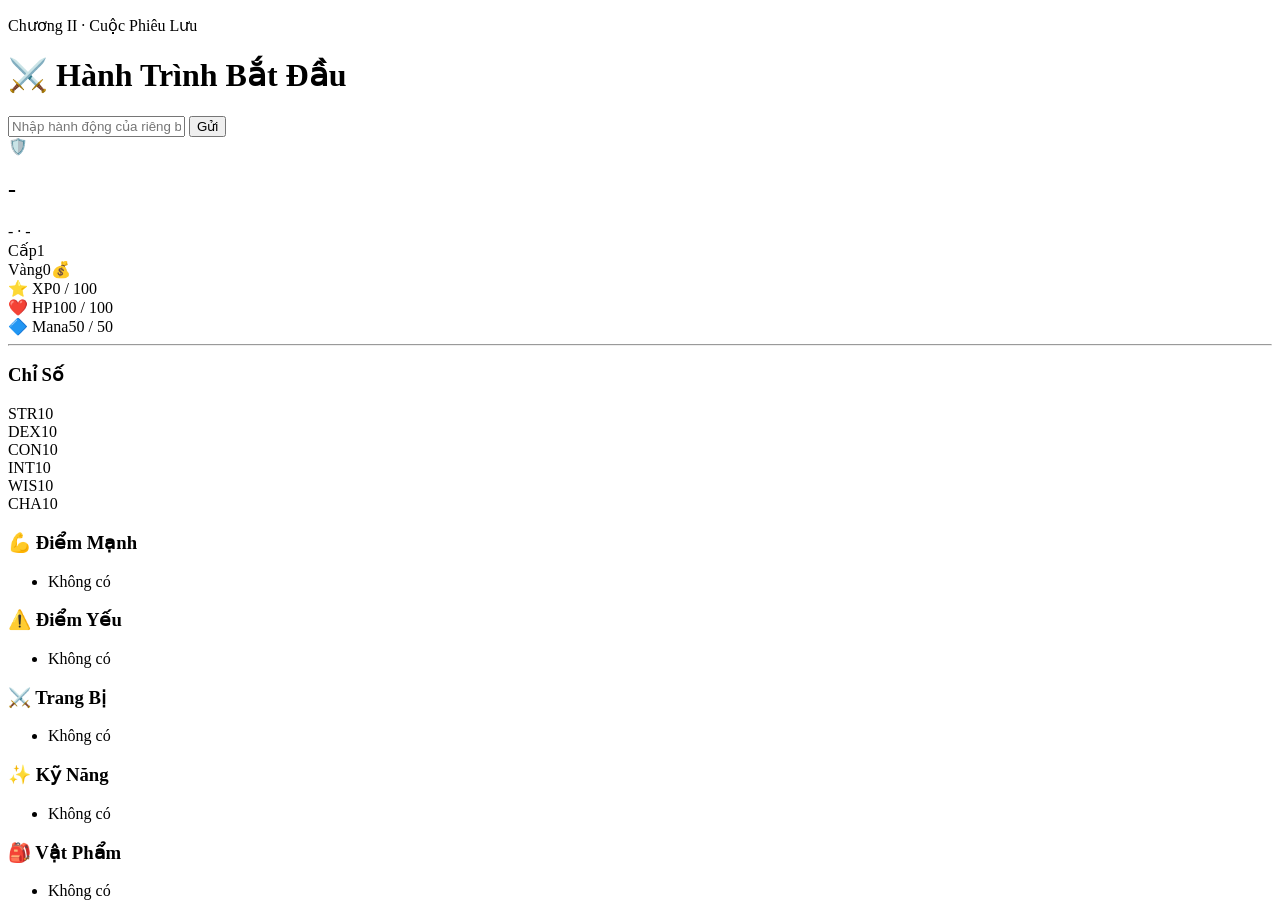
==== screen/game/game.html @ ae6b826a "init project" ====
<!DOCTYPE html>
<html lang="vi">
<head>
<meta charset="UTF-8">
<meta name="viewport" content="width=device-width, initial-scale=1.0">
<title>Cuộc Phiêu Lưu</title>
<link rel="preconnect" href="https://fonts.googleapis.com">
<link rel="preconnect" href="https://fonts.gstatic.com" crossorigin>
<link href="https://fonts.googleapis.com/css2?family=Cinzel:wght@500;600;700;900&family=EB+Garamond:ital,wght@0,400;0,500;0,600;1,400&family=JetBrains+Mono:wght@400;600;700&display=swap" rel="stylesheet">
<link rel="stylesheet" href="/static/screen/game/game.css">
</head>
<body>

<div class="background"></div>

<div id="layout">

  <!-- ============ GAME ============ -->
  <div id="game-panel">

    <div class="panel-header">
      <p class="eyebrow">Chương II · Cuộc Phiêu Lưu</p>
      <h1 id="story-title">⚔️ Hành Trình Bắt Đầu</h1>
    </div>

    <div id="chat-container"></div>

    <div id="choices-container"></div>

    <div id="input-container">
      <input type="text" id="custom-action" placeholder="Nhập hành động của riêng bạn…">
      <button id="send-btn" onclick="sendCustomAction()">Gửi</button>
    </div>

  </div>

  <!-- ============ CHARACTER ============ -->
  <div id="character-panel">
    <div class="sheet">

      <div class="character-card">
        <div class="avatar" id="avatar">🛡️</div>
        <h2 id="char-name">-</h2>
        <div id="char-subtitle">- · -</div>
      </div>

      <div class="stats">
        <div class="stat-row">
          <div class="stat-chip"><span class="chip-label">Cấp</span><span id="char-level">1</span></div>
          <div class="stat-chip"><span class="chip-label">Vàng</span><span id="char-gold">0</span>💰</div>
        </div>

        <div class="stat-bar">
          <div class="stat-bar-label"><span>⭐ XP</span><span id="char-exp">0 / 100</span></div>
          <div class="bar"><div class="bar-fill xp-fill" id="xp-bar" style="width:0%"></div></div>
        </div>
        <div class="stat-bar">
          <div class="stat-bar-label"><span>❤️ HP</span><span id="hp-text">100 / 100</span></div>
          <div class="bar"><div class="bar-fill hp-fill" id="hp-bar" style="width:100%"></div></div>
        </div>
        <div class="stat-bar">
          <div class="stat-bar-label"><span>🔷 Mana</span><span id="mana-text">50 / 50</span></div>
          <div class="bar"><div class="bar-fill mana-fill" id="mana-bar" style="width:100%"></div></div>
        </div>

        <hr>
        <h3>Chỉ Số</h3>
        <div class="attr-grid">
          <div class="attr"><span class="attr-name">STR</span><span class="attr-val" id="stat-str">10</span></div>
          <div class="attr"><span class="attr-name">DEX</span><span class="attr-val" id="stat-dex">10</span></div>
          <div class="attr"><span class="attr-name">CON</span><span class="attr-val" id="stat-con">10</span></div>
          <div class="attr"><span class="attr-name">INT</span><span class="attr-val" id="stat-int">10</span></div>
          <div class="attr"><span class="attr-name">WIS</span><span class="attr-val" id="stat-wis">10</span></div>
          <div class="attr"><span class="attr-name">CHA</span><span class="attr-val" id="stat-cha">10</span></div>
        </div>
      </div>

      <div class="preview-section">
        <h3>💪 Điểm Mạnh</h3>
        <ul id="strengths-list"><li class="empty">Không có</li></ul>
      </div>

      <div class="preview-section">
        <h3>⚠️ Điểm Yếu</h3>
        <ul id="weaknesses-list"><li class="empty">Không có</li></ul>
      </div>

      <div class="preview-section">
        <h3>⚔️ Trang Bị</h3>
        <ul id="equipment-list"><li class="empty">Không có</li></ul>
      </div>

      <div class="preview-section">
        <h3>✨ Kỹ Năng</h3>
        <ul id="skills-list"><li class="empty">Không có</li></ul>
      </div>

      <div class="preview-section">
        <h3>🎒 Vật Phẩm</h3>
        <ul id="items-list"><li class="empty">Không có</li></ul>
      </div>

    </div>
  </div>

</div>

<script src="/static/screen/game/game.js"></script>
</body>
</html>
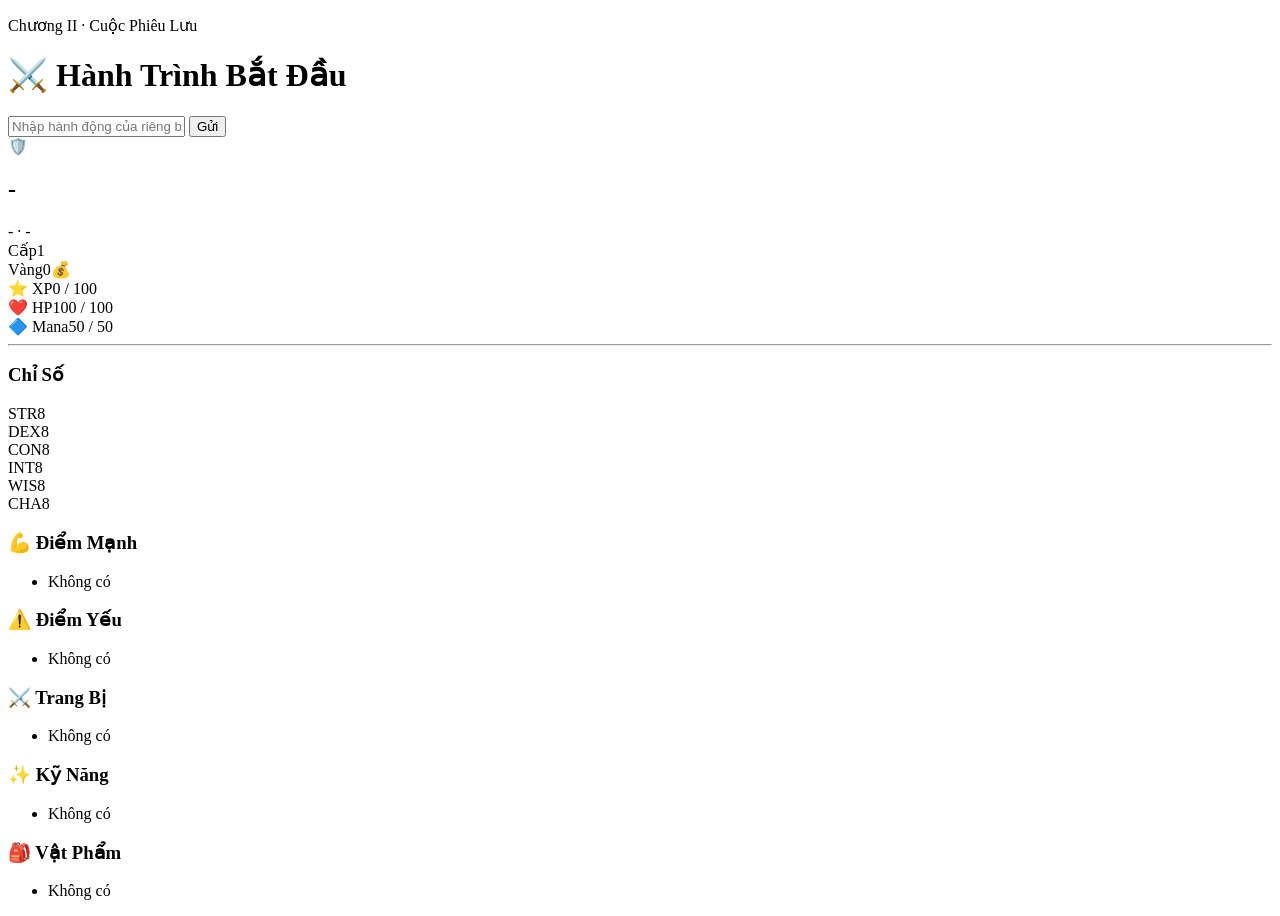
==== commit fb8c35b7: "(update) Summarizer and init 8 as based stats" ====
--- a/screen/game/game.html
+++ b/screen/game/game.html
@@ -66,12 +66,12 @@
         <hr>
         <h3>Chỉ Số</h3>
         <div class="attr-grid">
-          <div class="attr"><span class="attr-name">STR</span><span class="attr-val" id="stat-str">10</span></div>
-          <div class="attr"><span class="attr-name">DEX</span><span class="attr-val" id="stat-dex">10</span></div>
-          <div class="attr"><span class="attr-name">CON</span><span class="attr-val" id="stat-con">10</span></div>
-          <div class="attr"><span class="attr-name">INT</span><span class="attr-val" id="stat-int">10</span></div>
-          <div class="attr"><span class="attr-name">WIS</span><span class="attr-val" id="stat-wis">10</span></div>
-          <div class="attr"><span class="attr-name">CHA</span><span class="attr-val" id="stat-cha">10</span></div>
+          <div class="attr"><span class="attr-name">STR</span><span class="attr-val" id="stat-str">8</span></div>
+          <div class="attr"><span class="attr-name">DEX</span><span class="attr-val" id="stat-dex">8</span></div>
+          <div class="attr"><span class="attr-name">CON</span><span class="attr-val" id="stat-con">8</span></div>
+          <div class="attr"><span class="attr-name">INT</span><span class="attr-val" id="stat-int">8</span></div>
+          <div class="attr"><span class="attr-name">WIS</span><span class="attr-val" id="stat-wis">8</span></div>
+          <div class="attr"><span class="attr-name">CHA</span><span class="attr-val" id="stat-cha">8</span></div>
         </div>
       </div>
 
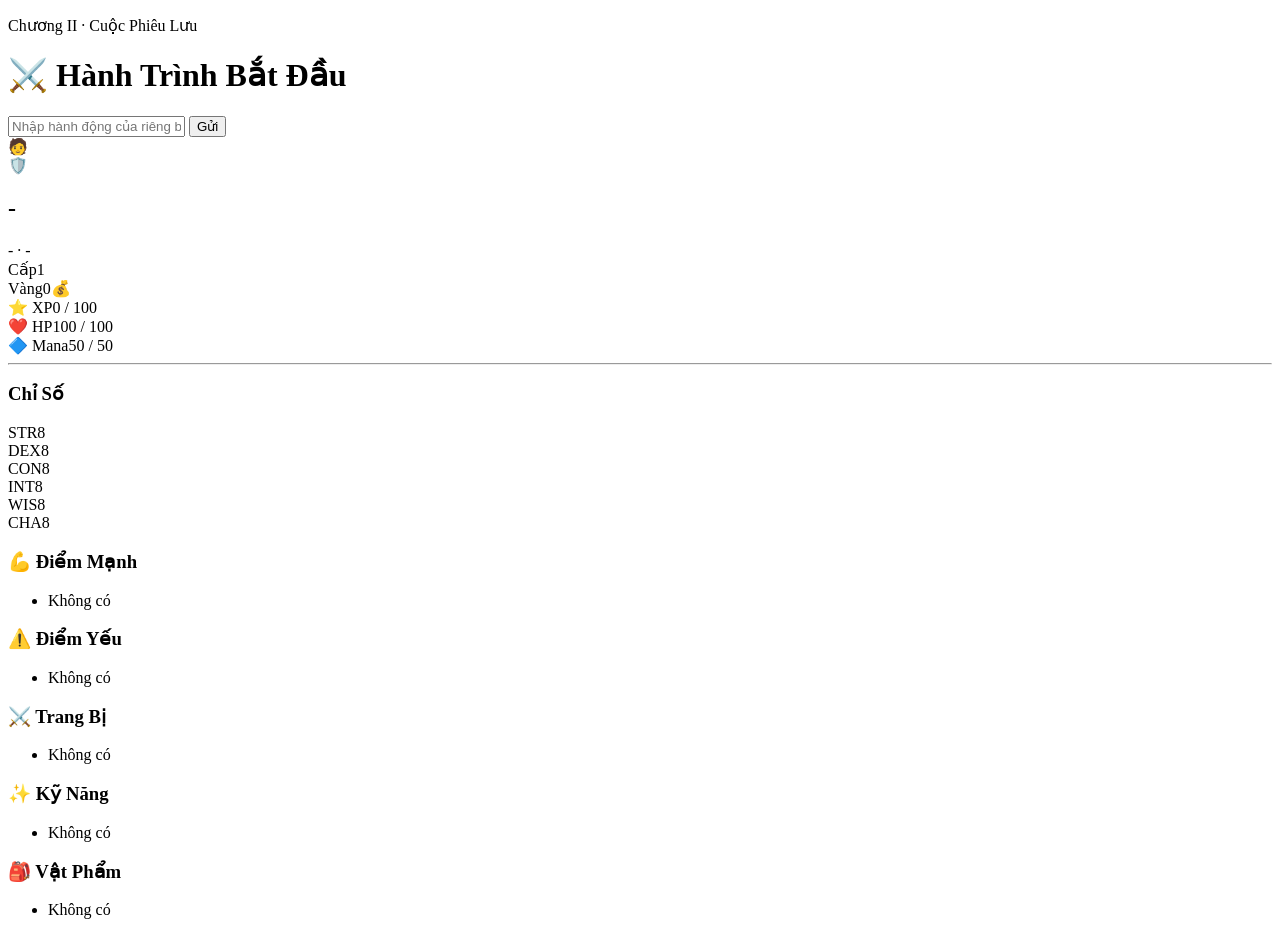
==== commit 43c8800b: "(update) UI for more desc" ====
--- a/screen/game/game.html
+++ b/screen/game/game.html
@@ -39,7 +39,10 @@
     <div class="sheet">
 
       <div class="character-card">
-        <div class="avatar" id="avatar">🛡️</div>
+        <div class="avatar-wrap">
+          <div class="avatar avatar-race" id="avatar-race">🧑</div>
+          <div class="avatar avatar-class" id="avatar-class">🛡️</div>
+        </div>
         <h2 id="char-name">-</h2>
         <div id="char-subtitle">- · -</div>
       </div>
@@ -105,6 +108,7 @@
 
 </div>
 
+<script src="/static/data/game-data.js"></script>
 <script src="/static/screen/game/game.js"></script>
 </body>
 </html>
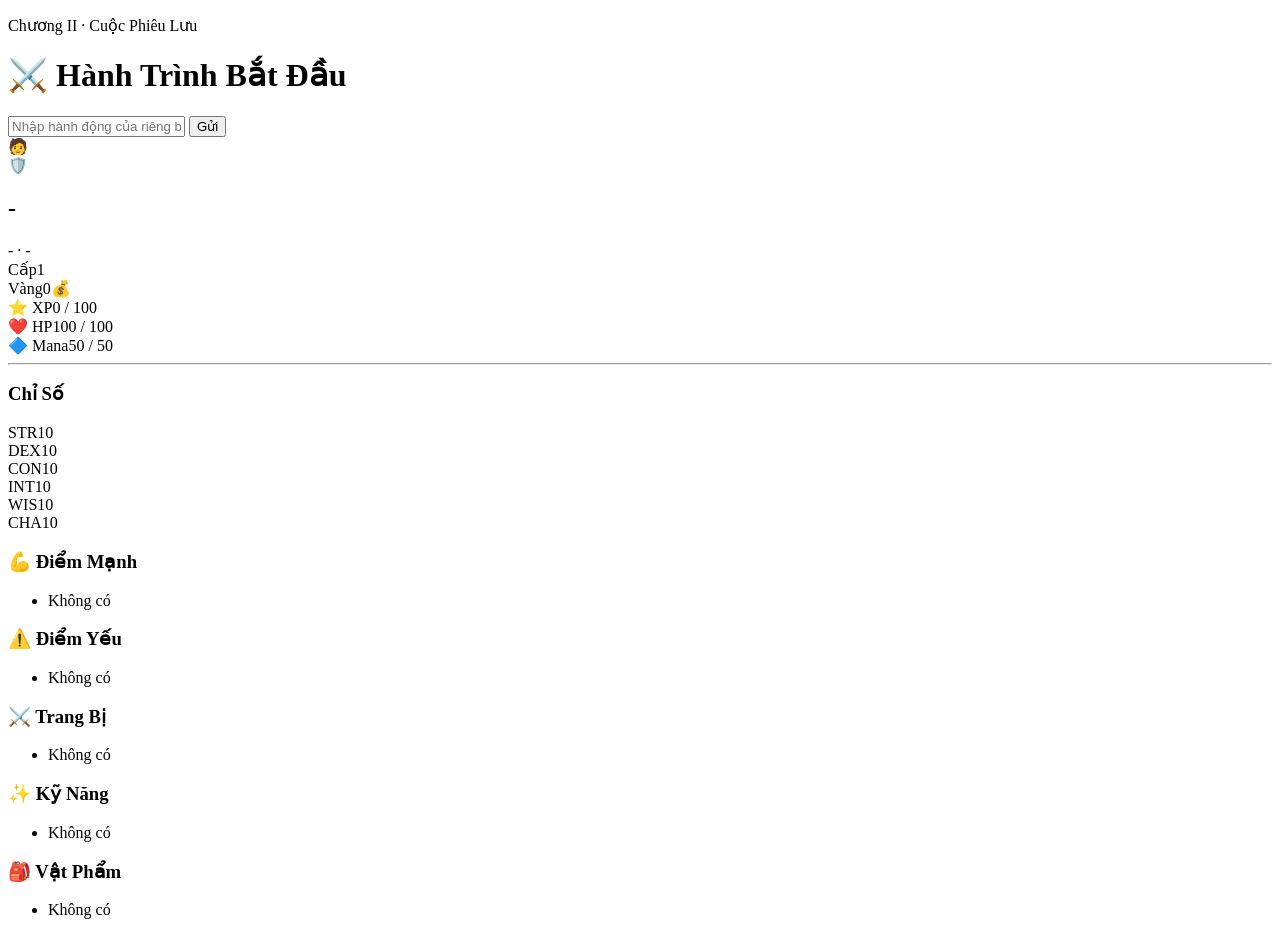
==== commit 0d4da0a2: "(update) Logic DM follow campaign story miles" ====
--- a/screen/game/game.html
+++ b/screen/game/game.html
@@ -69,12 +69,12 @@
         <hr>
         <h3>Chỉ Số</h3>
         <div class="attr-grid">
-          <div class="attr"><span class="attr-name">STR</span><span class="attr-val" id="stat-str">8</span></div>
-          <div class="attr"><span class="attr-name">DEX</span><span class="attr-val" id="stat-dex">8</span></div>
-          <div class="attr"><span class="attr-name">CON</span><span class="attr-val" id="stat-con">8</span></div>
-          <div class="attr"><span class="attr-name">INT</span><span class="attr-val" id="stat-int">8</span></div>
-          <div class="attr"><span class="attr-name">WIS</span><span class="attr-val" id="stat-wis">8</span></div>
-          <div class="attr"><span class="attr-name">CHA</span><span class="attr-val" id="stat-cha">8</span></div>
+          <div class="attr"><span class="attr-name">STR</span><span class="attr-val" id="stat-str">10</span></div>
+          <div class="attr"><span class="attr-name">DEX</span><span class="attr-val" id="stat-dex">10</span></div>
+          <div class="attr"><span class="attr-name">CON</span><span class="attr-val" id="stat-con">10</span></div>
+          <div class="attr"><span class="attr-name">INT</span><span class="attr-val" id="stat-int">10</span></div>
+          <div class="attr"><span class="attr-name">WIS</span><span class="attr-val" id="stat-wis">10</span></div>
+          <div class="attr"><span class="attr-name">CHA</span><span class="attr-val" id="stat-cha">10</span></div>
         </div>
       </div>
 
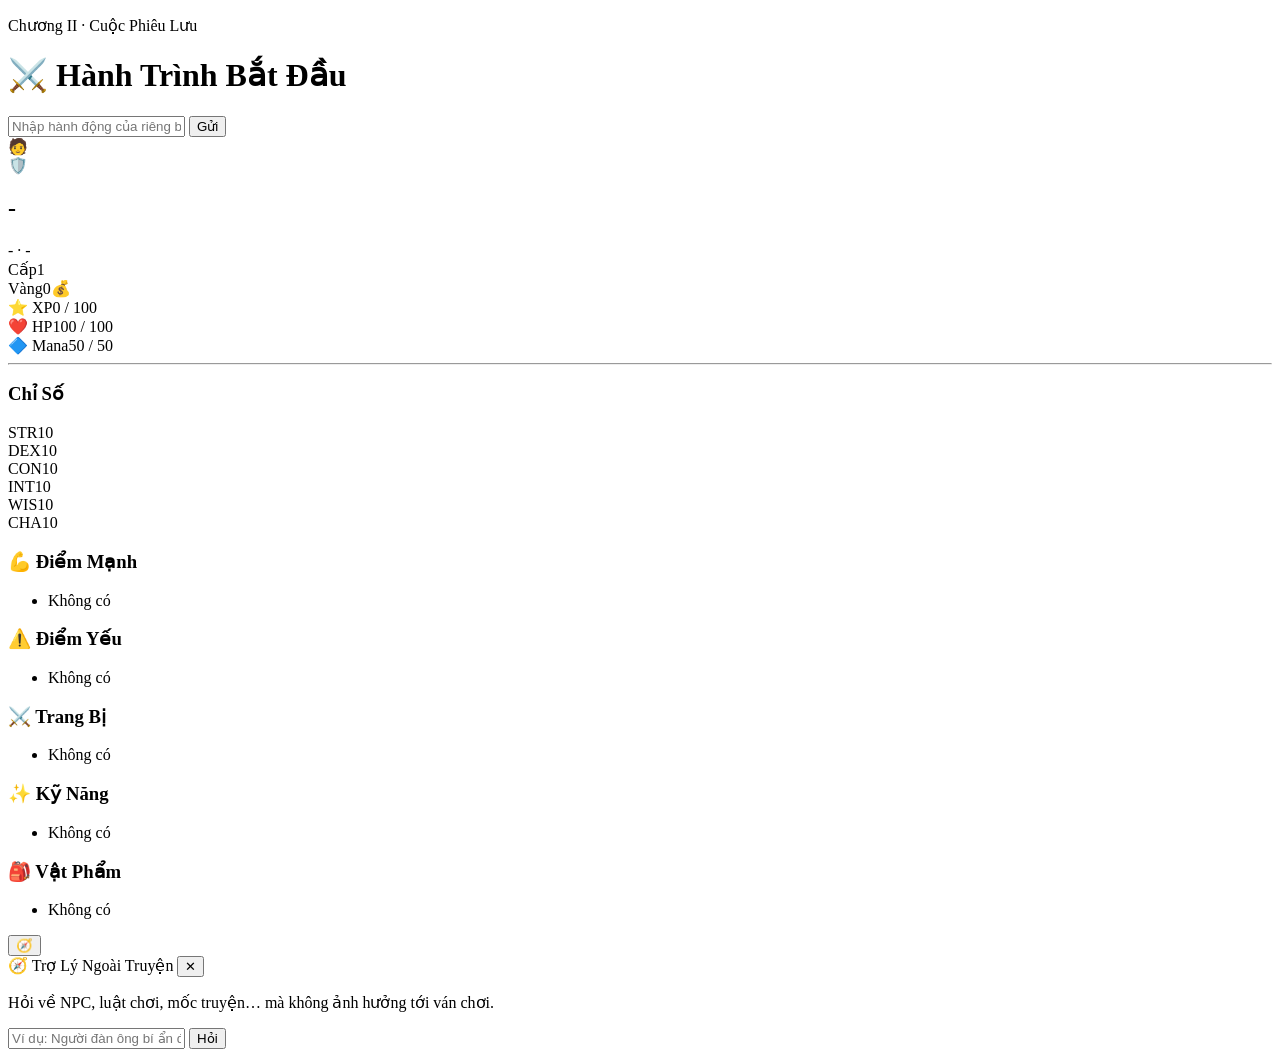
==== commit 8091b0c0: "(update) Re-structure folder" ====
--- a/screen/game/game.html
+++ b/screen/game/game.html
@@ -108,6 +108,22 @@
 
 </div>
 
+<!-- ============ TRỢ LÝ NGOÀI-TRUYỆN ============ -->
+<button id="assistant-toggle" title="Hỏi trợ lý về bối cảnh/nhân vật/mốc truyện">🧭</button>
+
+<div id="assistant-panel">
+  <div class="assistant-header">
+    <span>🧭 Trợ Lý Ngoài Truyện</span>
+    <button id="assistant-close" title="Đóng">✕</button>
+  </div>
+  <p class="assistant-hint">Hỏi về NPC, luật chơi, mốc truyện… mà không ảnh hưởng tới ván chơi.</p>
+  <div id="assistant-messages"></div>
+  <div id="assistant-input-row">
+    <input type="text" id="assistant-input" placeholder="Ví dụ: Người đàn ông bí ẩn đó là ai?">
+    <button id="assistant-send-btn">Hỏi</button>
+  </div>
+</div>
+
 <script src="/static/data/game-data.js"></script>
 <script src="/static/screen/game/game.js"></script>
 </body>
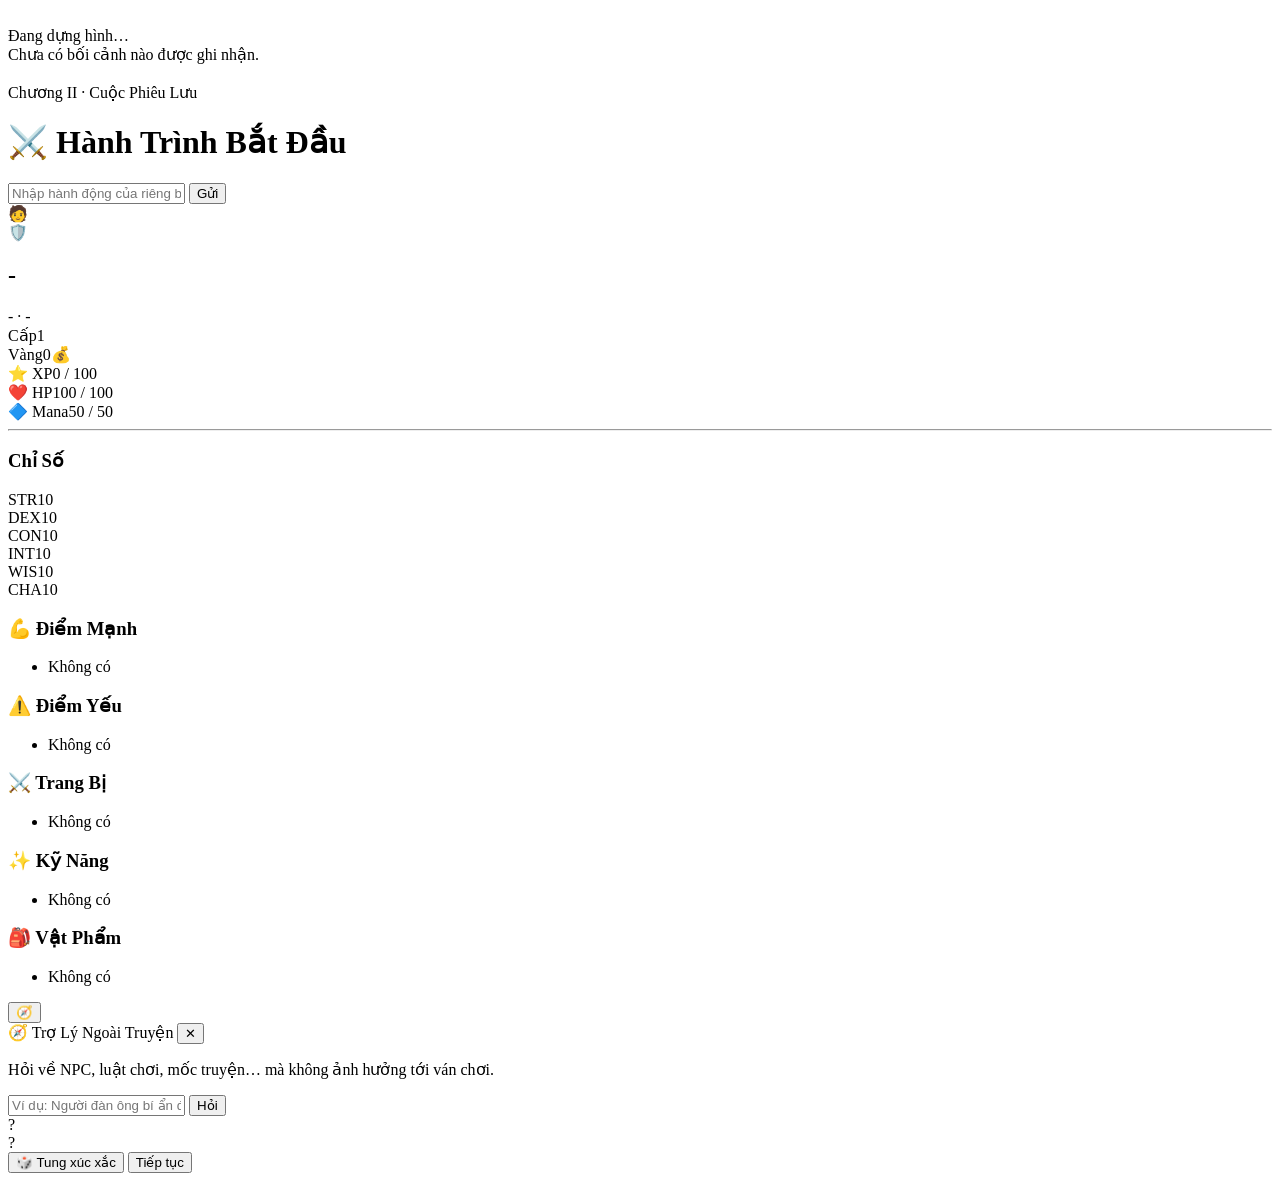
==== commit f8e7b762: "(update) Image generator and context panel" ====
--- a/screen/game/game.html
+++ b/screen/game/game.html
@@ -4,6 +4,7 @@
 <meta charset="UTF-8">
 <meta name="viewport" content="width=device-width, initial-scale=1.0">
 <title>Cuộc Phiêu Lưu</title>
+<link rel="icon" href="/static/favicon.ico">
 <link rel="preconnect" href="https://fonts.googleapis.com">
 <link rel="preconnect" href="https://fonts.gstatic.com" crossorigin>
 <link href="https://fonts.googleapis.com/css2?family=Cinzel:wght@500;600;700;900&family=EB+Garamond:ital,wght@0,400;0,500;0,600;1,400&family=JetBrains+Mono:wght@400;600;700&display=swap" rel="stylesheet">
@@ -14,6 +15,22 @@
 <div class="background"></div>
 
 <div id="layout">
+
+  <!-- ============ CONTEXT (ảnh location/quái/NPC mới nhất) ============ -->
+  <div id="context-panel">
+    <div class="context-sheet">
+      <div id="context-image-wrap" class="context-image-wrap">
+        <img id="context-image" class="context-image hidden" alt="">
+        <div id="context-placeholder" class="context-placeholder hidden">
+          <span class="context-spinner"></span>
+          <span>Đang dựng hình…</span>
+        </div>
+      </div>
+      <div id="context-empty" class="context-empty">Chưa có bối cảnh nào được ghi nhận.</div>
+      <h3 id="context-name" class="context-name hidden"></h3>
+      <p id="context-desc" class="context-desc hidden"></p>
+    </div>
+  </div>
 
   <!-- ============ GAME ============ -->
   <div id="game-panel">
@@ -124,6 +141,29 @@
   </div>
 </div>
 
+<!-- ============ POPUP TUNG XÚC XẮC ============ -->
+<div id="dice-modal-overlay" class="dice-modal-overlay hidden">
+  <div class="dice-modal">
+    <div class="dice-modal-header">
+      <span id="dice-roll-badge" class="choice-roll"></span>
+      <span id="dice-dc-label" class="choice-dc"></span>
+    </div>
+
+    <div id="dice-stage" class="dice-stage">
+      <div class="die" id="die-1">?</div>
+      <div class="die hidden" id="die-2">?</div>
+    </div>
+
+    <div id="dice-result" class="dice-result hidden">
+      <div id="dice-result-banner" class="dice-result-banner"></div>
+      <div id="dice-result-detail" class="dice-result-detail"></div>
+    </div>
+
+    <button type="button" id="dice-roll-btn" class="dice-roll-btn">🎲 Tung xúc xắc</button>
+    <button type="button" id="dice-continue-btn" class="dice-continue-btn hidden">Tiếp tục</button>
+  </div>
+</div>
+
 <script src="/static/data/game-data.js"></script>
 <script src="/static/screen/game/game.js"></script>
 </body>
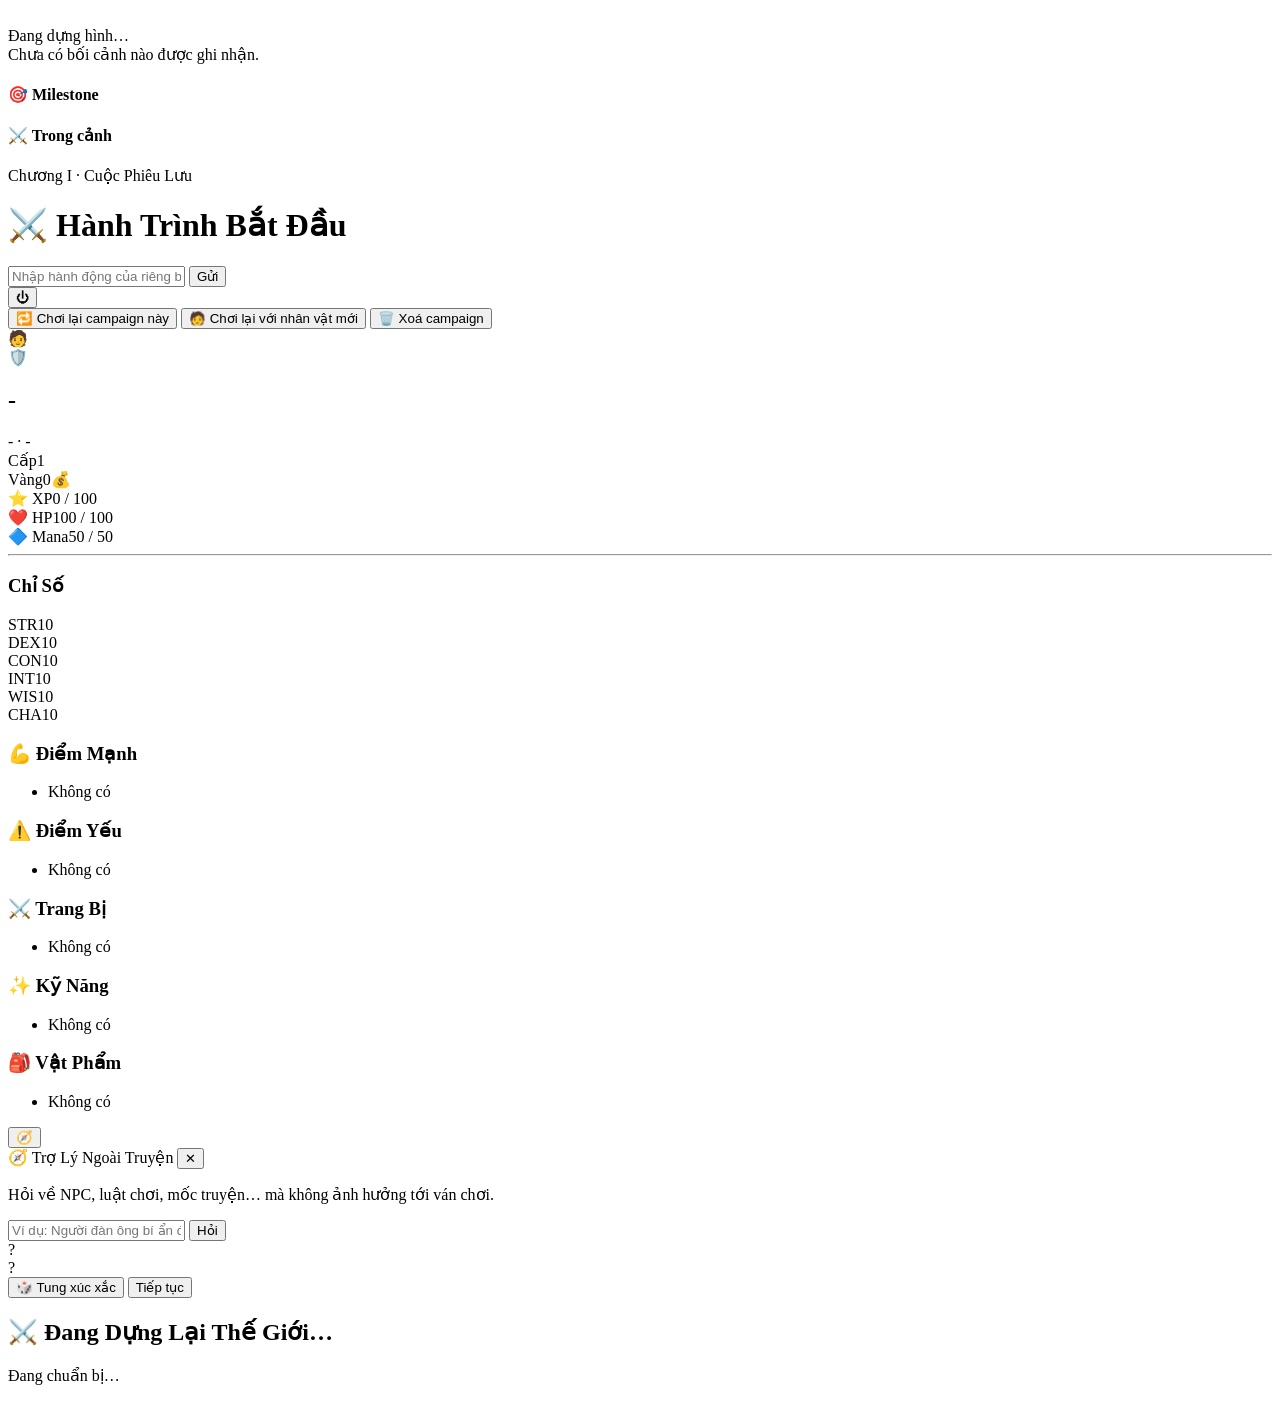
==== commit d1f7a1b8: "(update) Force event and improve logic" ====
--- a/screen/game/game.html
+++ b/screen/game/game.html
@@ -30,13 +30,26 @@
       <h3 id="context-name" class="context-name hidden"></h3>
       <p id="context-desc" class="context-desc hidden"></p>
     </div>
+
+    <!-- Milestone hiện tại (tiếng Anh, để dễ tracking) — ẩn khi chưa có -->
+    <div id="milestone-panel" class="milestone-panel hidden">
+      <h4 class="milestone-label">🎯 Milestone</h4>
+      <p id="milestone-title" class="milestone-title"></p>
+      <p id="milestone-objective" class="milestone-objective"></p>
+    </div>
+
+    <!-- NPC/quái đang trong cảnh + thanh máu (ẩn khi không có ai) -->
+    <div id="entities-panel" class="entities-panel hidden">
+      <h4 class="entities-title">⚔️ Trong cảnh</h4>
+      <ul id="entities-list"></ul>
+    </div>
   </div>
 
   <!-- ============ GAME ============ -->
   <div id="game-panel">
 
     <div class="panel-header">
-      <p class="eyebrow">Chương II · Cuộc Phiêu Lưu</p>
+      <p class="eyebrow" id="act-label">Chương I · Cuộc Phiêu Lưu</p>
       <h1 id="story-title">⚔️ Hành Trình Bắt Đầu</h1>
     </div>
 
@@ -54,6 +67,15 @@
   <!-- ============ CHARACTER ============ -->
   <div id="character-panel">
     <div class="sheet">
+
+      <div id="panel-menu" class="panel-menu">
+        <button type="button" id="panel-menu-btn" class="panel-menu-btn" title="Tuỳ chọn campaign">⏻</button>
+        <div id="panel-menu-dropdown" class="panel-menu-dropdown hidden">
+          <button type="button" class="panel-menu-item" onclick="handleReplayCampaign('same_character')">🔁 Chơi lại campaign này</button>
+          <button type="button" class="panel-menu-item" onclick="handleReplayCampaign('new_character')">🧑 Chơi lại với nhân vật mới</button>
+          <button type="button" class="panel-menu-item panel-menu-danger" onclick="handleDeleteCampaign()">🗑️ Xoá campaign</button>
+        </div>
+      </div>
 
       <div class="character-card">
         <div class="avatar-wrap">
@@ -164,6 +186,19 @@
   </div>
 </div>
 
+<!-- ============ OVERLAY "CHƠI LẠI CAMPAIGN NÀY" (giữ nguyên bible+nhân vật,
+     sinh lại milestone 1 + cảnh mở đầu NỀN — xem /replay_campaign) ============ -->
+<div id="replay-modal-overlay" class="setup-modal-overlay hidden">
+  <div class="setup-modal">
+    <h2 class="setup-modal-title">⚔️ Đang Dựng Lại Thế Giới…</h2>
+    <div class="setup-progress-bar">
+      <div id="replay-progress-fill" class="setup-progress-fill"></div>
+    </div>
+    <p id="replay-progress-label" class="setup-progress-label">Đang chuẩn bị…</p>
+    <p id="replay-error-text" class="setup-error hidden"></p>
+  </div>
+</div>
+
 <script src="/static/data/game-data.js"></script>
 <script src="/static/screen/game/game.js"></script>
 </body>
